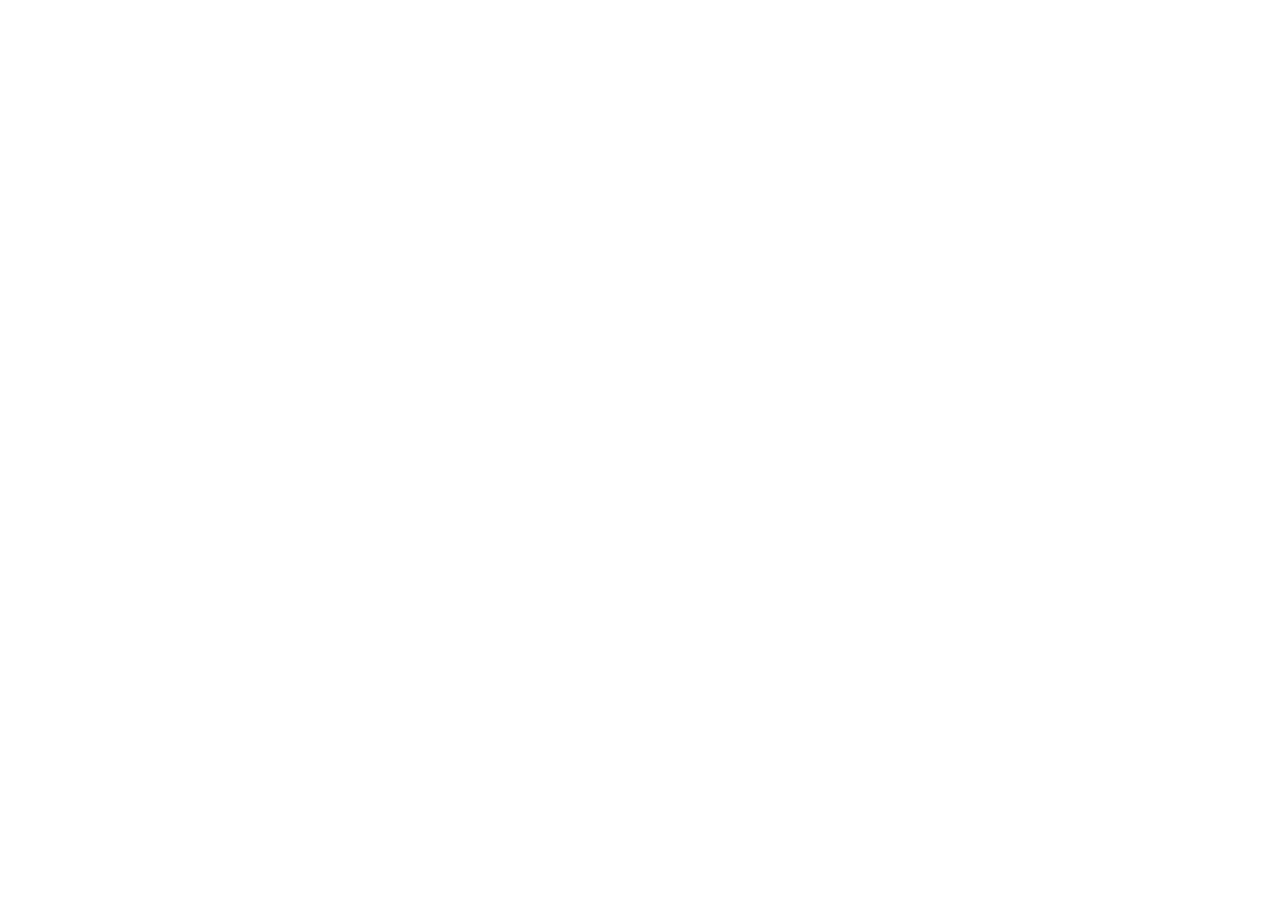
==== landing-page/index.html @ 3b476632 "landing page project initial setup" ====
<!DOCTYPE html>
<html lang="en">

<head>
  <meta charset="UTF-8">
  <meta name="viewport" content="width=device-width, initial-scale=1.0">
  <title>Landing Page</title>
  <link rel="stylesheet" href="style.css">
</head>

<body>

</body>

</html>
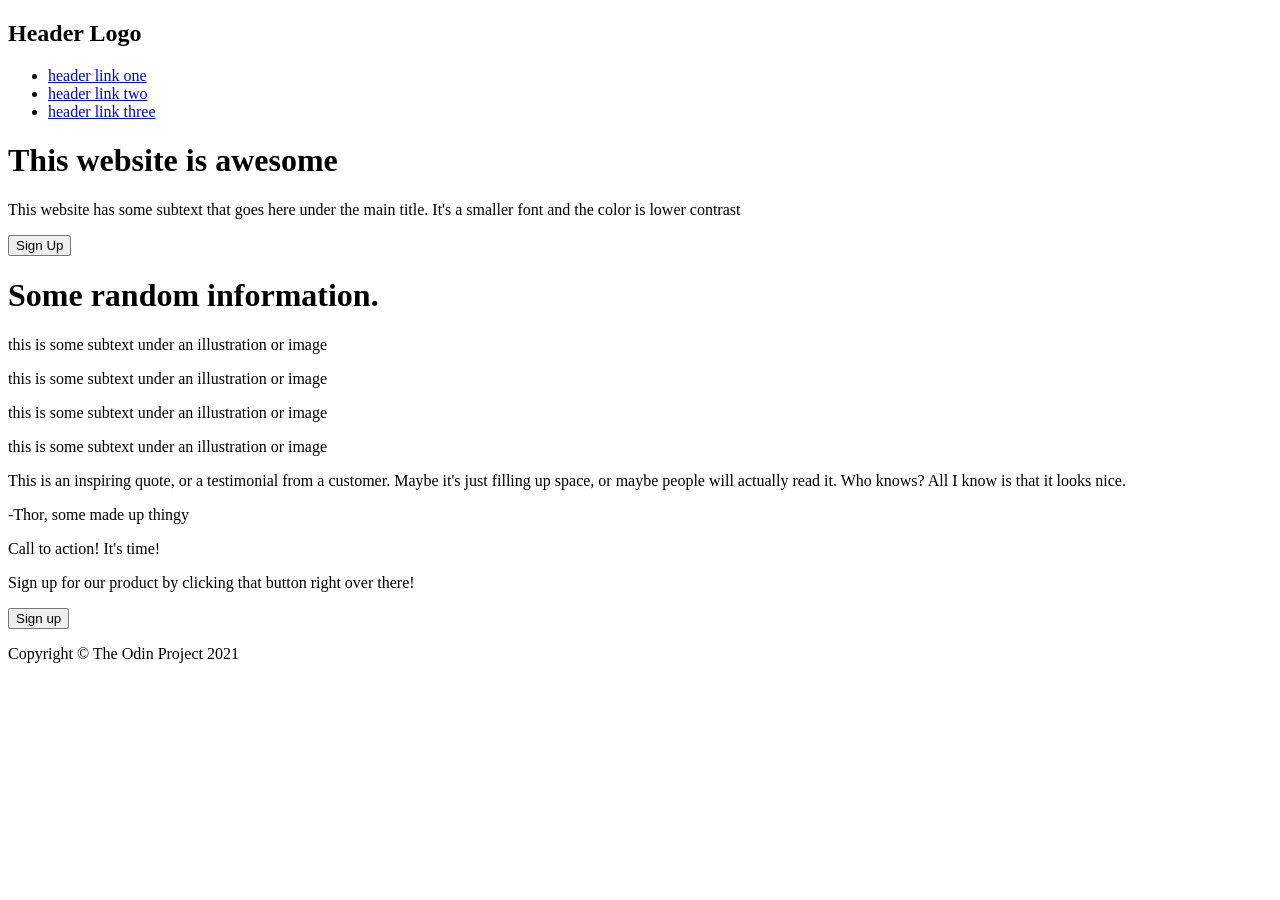
==== commit 88aac165: "html side of things" ====
--- a/landing-page/index.html
+++ b/landing-page/index.html
@@ -9,6 +9,90 @@
 </head>
 
 <body>
+  <nav>
+    <h1>Header Logo</h1>
+
+    <ul>
+      <li>
+        <a href="#">header link one</a>
+      </li>
+      <li>
+        <a href="#">header link two</a>
+      </li>
+      <li>
+        <a href="#">header link three</a>
+      </li>
+    </ul>
+  </nav>
+
+  <div class="main-section-container">
+    <div>
+      <h1>This website is awesome</h1>
+      <p>This website has some subtext that goes here under the main title. It's a smaller font and the color is lower
+        contrast</p>
+      <button>Sign Up</button>
+    </div>
+  </div>
+
+  <main>
+    <div>
+      <h1>Some random information.</h1>
+
+      <div class="child">
+        <div></div>
+        <div>
+          <p>this is some subtext under an illustration or image</p>
+        </div>
+      </div>
+
+      <div class="child">
+        <div></div>
+        <div>
+          <p>this is some subtext under an illustration or image</p>
+        </div>
+      </div>
+
+      <div class="child">
+        <div></div>
+        <div>
+          <p>this is some subtext under an illustration or image</p>
+        </div>
+      </div>
+
+      <div class="child">
+        <div></div>
+        <div>
+          <p>this is some subtext under an illustration or image</p>
+        </div>
+      </div>
+
+    </div>
+
+    <div class="quote-container">
+      <p class="quote">This is an inspiring quote, or a testimonial from a customer. Maybe it's just filling up space,
+        or maybe people
+        will actually read it. Who knows? All I know is that it looks nice.</p>
+      <p class="quote-author">-Thor, some made up thingy</p>
+    </div>
+
+    <div class="call-to-action-container">
+      <div class="call-to-action-content">
+        <div class="call-to-action-text-container">
+          <p>Call to action! It's time!</p>
+          <p>Sign up for our product by clicking that button right over there!</p>
+        </div>
+        <div class="call-to-action-button-container">
+          <button>Sign up</button>
+        </div>
+      </div>
+    </div>
+  </main>
+
+  <footer>
+    <p>
+      Copyright &copy; The Odin Project 2021
+    </p>
+  </footer>
 
 </body>
 
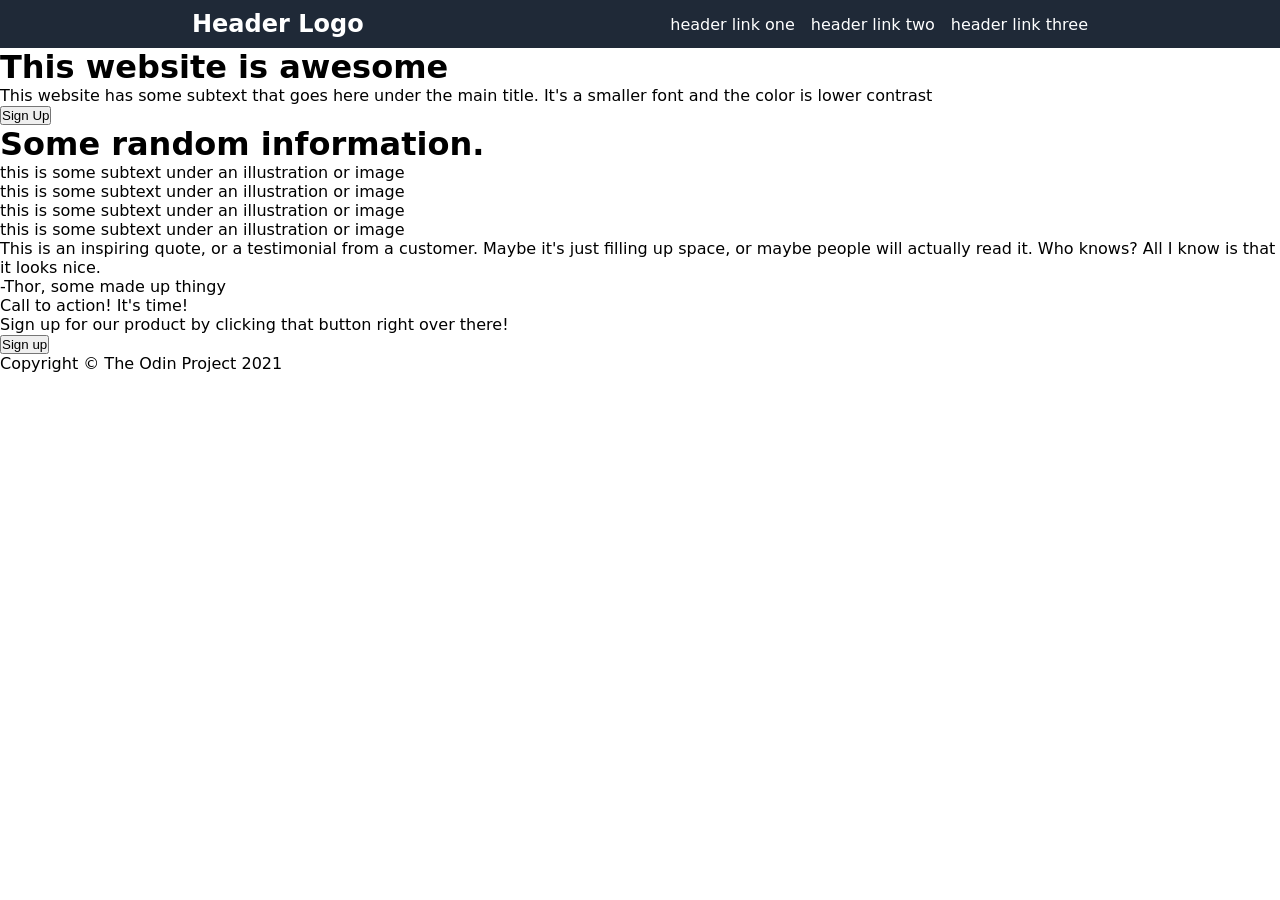
==== commit d5a48a8e: "navbar" ====
--- a/landing-page/index.html
+++ b/landing-page/index.html
@@ -10,19 +10,21 @@
 
 <body>
   <nav>
-    <h1>Header Logo</h1>
+    <div class="nav-container">
+      <h1 class="header-logo">Header Logo</h1>
 
-    <ul>
-      <li>
-        <a href="#">header link one</a>
-      </li>
-      <li>
-        <a href="#">header link two</a>
-      </li>
-      <li>
-        <a href="#">header link three</a>
-      </li>
-    </ul>
+      <ul class="links">
+        <li>
+          <a href="#">header link one</a>
+        </li>
+        <li>
+          <a href="#">header link two</a>
+        </li>
+        <li>
+          <a href="#">header link three</a>
+        </li>
+      </ul>
+    </div>
   </nav>
 
   <div class="main-section-container">
--- a/landing-page/style.css
+++ b/landing-page/style.css
@@ -0,0 +1,43 @@
+* {
+  margin: 0;
+  padding: 0;
+  box-sizing: border-box;
+}
+
+body {
+  font-family: system-ui, -apple-system, BlinkMacSystemFont, 'Segoe UI', Roboto, Oxygen, Ubuntu, Cantarell, 'Open Sans', 'Helvetica Neue', sans-serif;
+}
+
+a {
+  text-decoration: none;
+}
+
+ul {
+  list-style: none;
+}
+
+nav {
+  background-color: #1F2937;
+  padding: 10px 0px;
+}
+
+.nav-container {
+  width: 70%;
+  margin: auto;
+  display: flex;
+  justify-content: space-between;
+  align-items: center;
+}
+
+.header-logo {
+  color: white;
+}
+
+.links {
+  display: flex;
+  gap: 1rem;
+}
+
+.links li a {
+  color: white;
+}
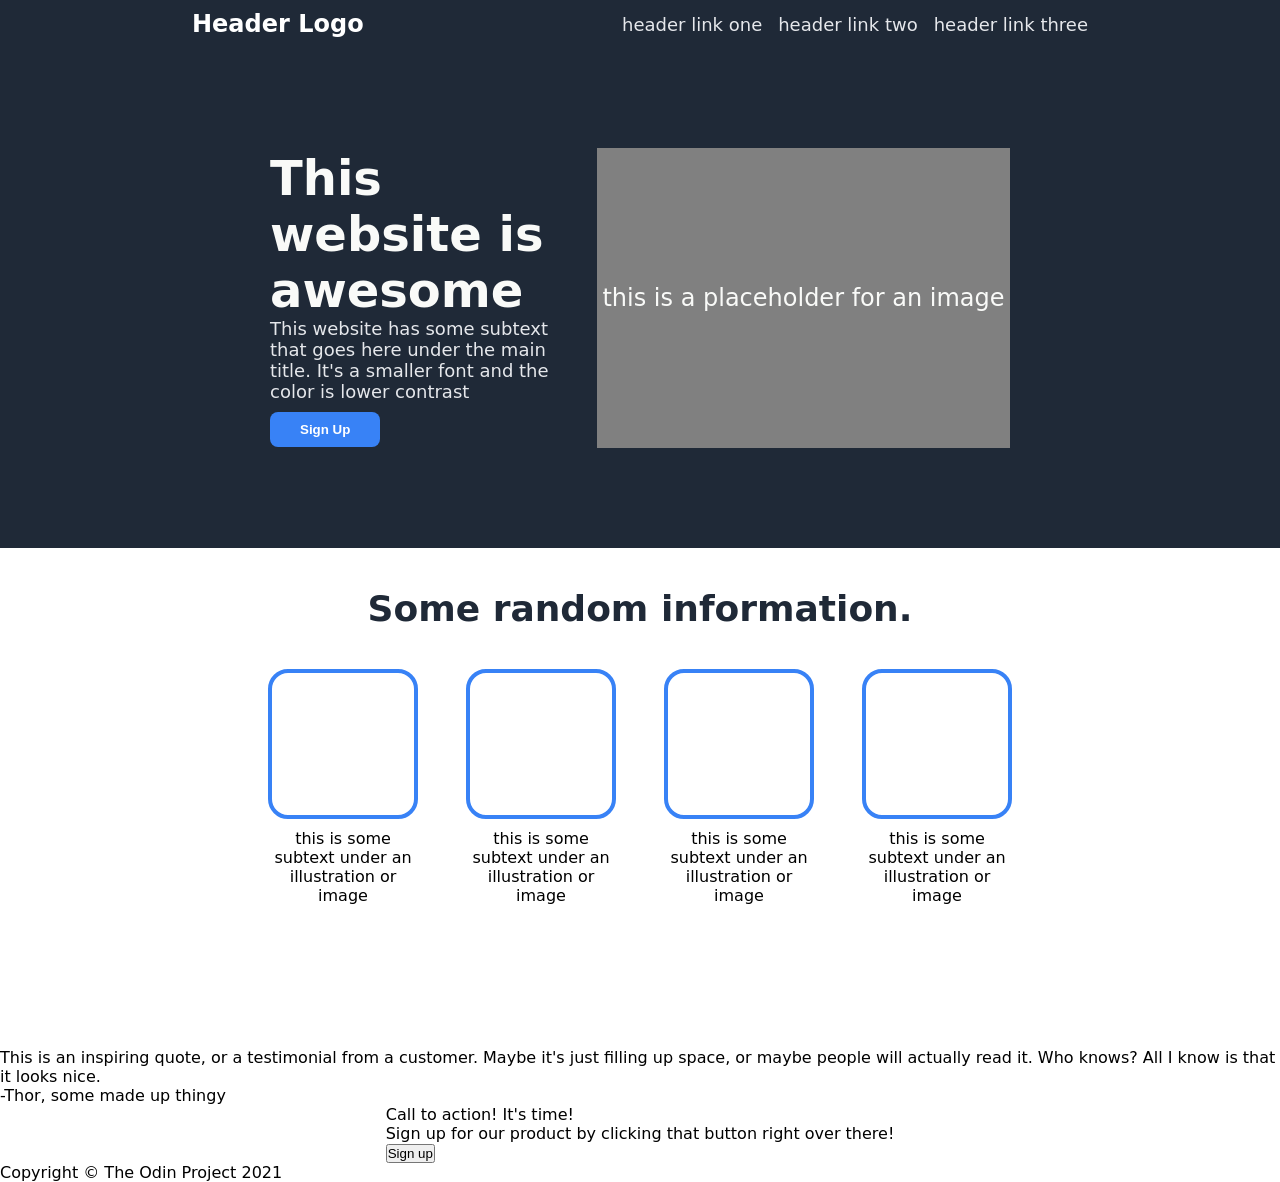
==== commit fab1fc81: "hero and information sections" ====
--- a/landing-page/index.html
+++ b/landing-page/index.html
@@ -27,44 +27,49 @@
     </div>
   </nav>
 
-  <div class="main-section-container">
-    <div>
-      <h1>This website is awesome</h1>
-      <p>This website has some subtext that goes here under the main title. It's a smaller font and the color is lower
+  <div class="hero-section-container">
+    <div class="hero-section-text-container">
+      <h1 class="hero-main-text">This website is awesome</h1>
+      <p class="hero-subtext">This website has some subtext that goes here under the main title. It's a smaller font
+        and
+        the color is lower
         contrast</p>
-      <button>Sign Up</button>
+      <button class="btn btn-hero">Sign Up</button>
+    </div>
+
+    <div class="hero-section-image-container">
+      <p>this is a placeholder for an image</p>
     </div>
   </div>
 
   <main>
-    <div>
+    <div class="information-container">
       <h1>Some random information.</h1>
 
-      <div class="child">
-        <div></div>
-        <div>
-          <p>this is some subtext under an illustration or image</p>
+      <div class="information-child">
+        <div class="child">
+          <div class="information-photo"></div>
+          <div>
+            <p>this is some subtext under an illustration or image</p>
+          </div>
         </div>
-      </div>
-
-      <div class="child">
-        <div></div>
-        <div>
-          <p>this is some subtext under an illustration or image</p>
+        <div class="child">
+          <div class="information-photo"></div>
+          <div>
+            <p>this is some subtext under an illustration or image</p>
+          </div>
         </div>
-      </div>
-
-      <div class="child">
-        <div></div>
-        <div>
-          <p>this is some subtext under an illustration or image</p>
+        <div class="child">
+          <div class="information-photo"></div>
+          <div>
+            <p>this is some subtext under an illustration or image</p>
+          </div>
         </div>
-      </div>
-
-      <div class="child">
-        <div></div>
-        <div>
-          <p>this is some subtext under an illustration or image</p>
+        <div class="child">
+          <div class="information-photo"></div>
+          <div>
+            <p>this is some subtext under an illustration or image</p>
+          </div>
         </div>
       </div>
 
--- a/landing-page/style.css
+++ b/landing-page/style.css
@@ -21,6 +21,12 @@
   padding: 10px 0px;
 }
 
+.btn {
+  border: none;
+  border-radius: 8px;
+  padding: 10px 30px;
+}
+
 .nav-container {
   width: 70%;
   margin: auto;
@@ -39,5 +45,89 @@
 }
 
 .links li a {
+  color: #e5e7eb;
+  font-size: 18px;
+}
+
+.hero-section-container {
+  background-color: #1f2937;
+  height: 500px;
+  display: flex;
+  align-items: center;
+  gap: 2rem;
+  padding: 0 270px;
+}
+
+.hero-section-text-container {
+  width: 500px;
+}
+
+.hero-main-text {
+  color: #f9faf8;
+  font-size: 48px;
+  font-weight: 900;
+}
+
+.hero-section-text-container p {
+  color: #e5e7eb;
+  font-size: 18px;
+  margin-bottom: 10px;
+}
+
+.btn-hero {
+  background-color: #3882f6;
   color: white;
+  font-weight: bold;
 }
+
+.hero-section-image-container {
+  display: flex;
+  justify-content: center;
+  align-items: center;
+  width: 700px;
+  height: 300px;
+  background-color: gray;
+}
+
+.hero-section-image-container p {
+  font-size: 24px;
+  color: #f9faf8;
+}
+
+main {
+  display: flex;
+  flex-direction: column;
+  align-items: center;
+}
+
+.information-container {
+  display: flex;
+  flex-direction: column;
+  text-align: center;
+  height: 500px;
+  padding: 40px 0;
+}
+
+.information-container h1 {
+  font-size: 36px;
+  color: #1f2937;
+  font-weight: 900;
+  margin-bottom: 40px;
+}
+
+.information-child {
+  display: flex;
+  gap: 3rem;
+}
+
+.child {
+  width: 150px;
+  text-align: center;
+}
+
+.information-photo {
+  height: 150px;
+  border: 4px solid #3882f6;
+  border-radius: 20px;
+  margin-bottom: 10px;
+}
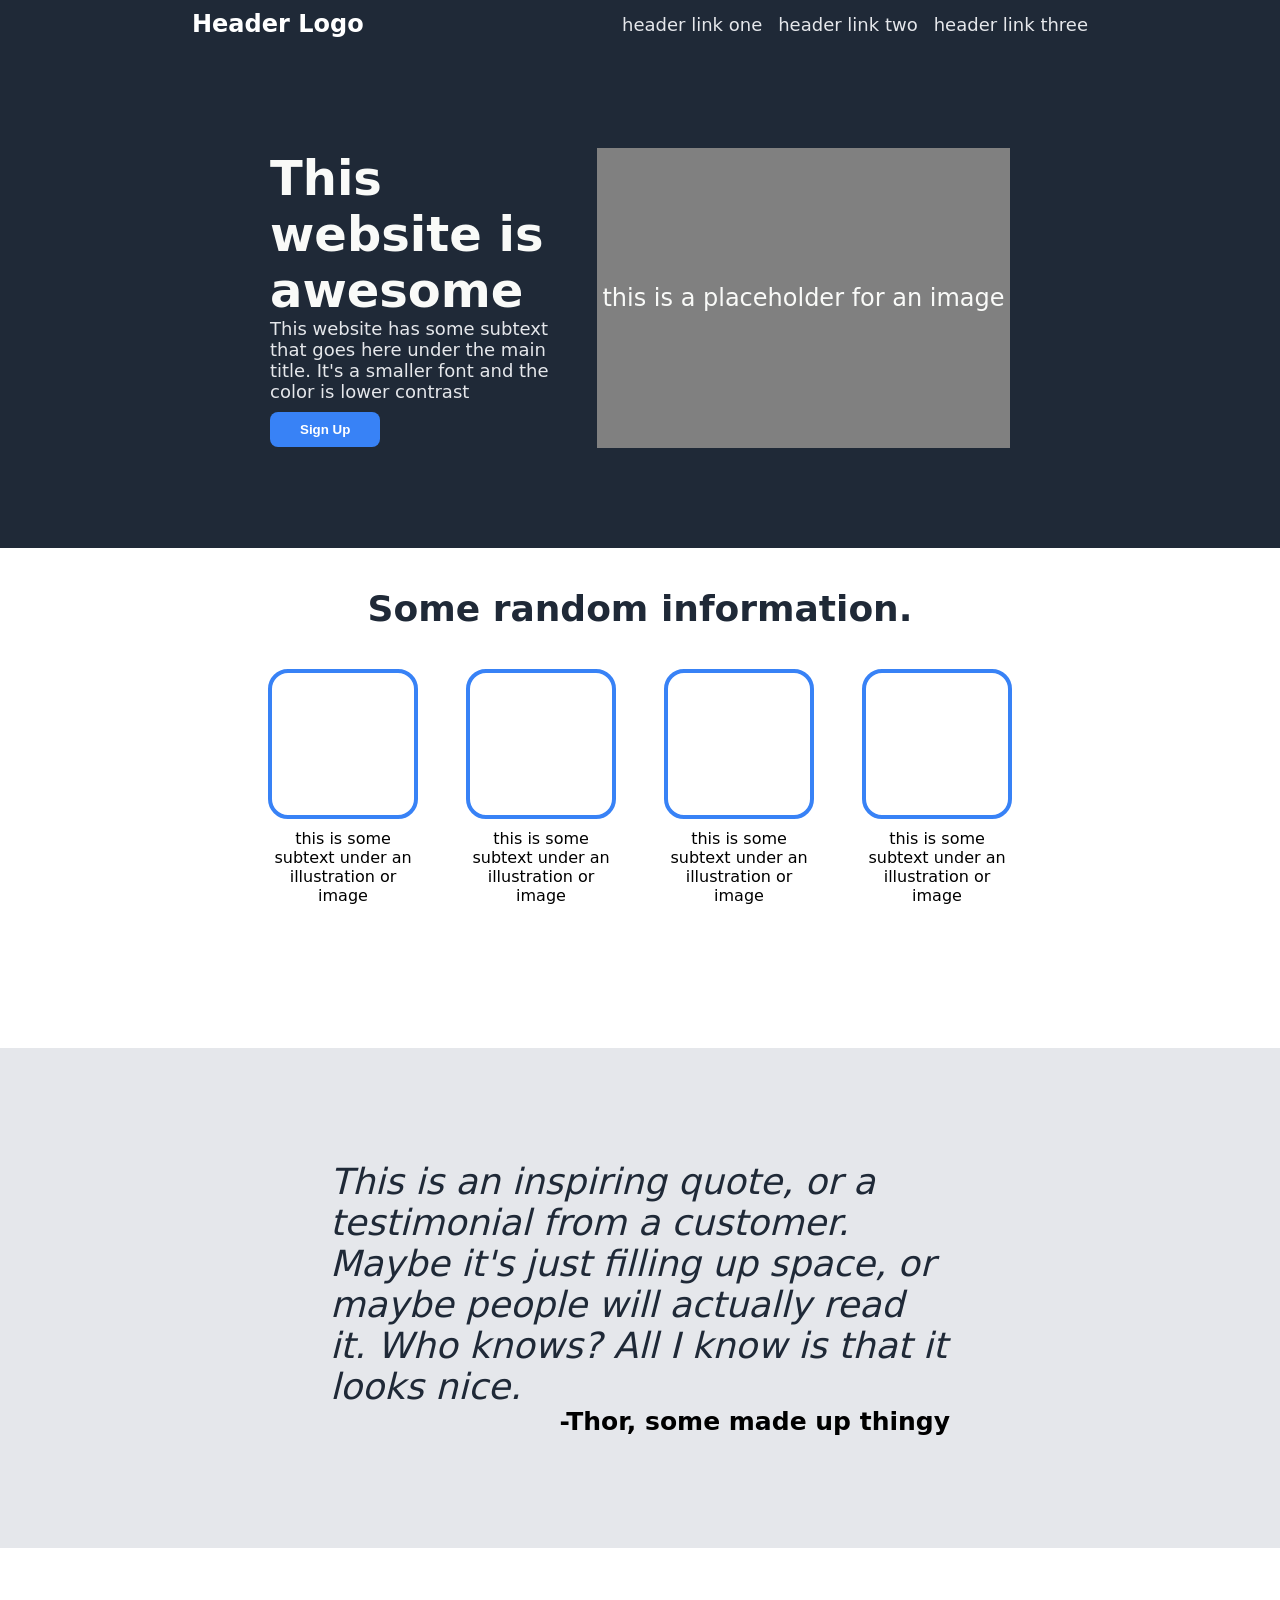
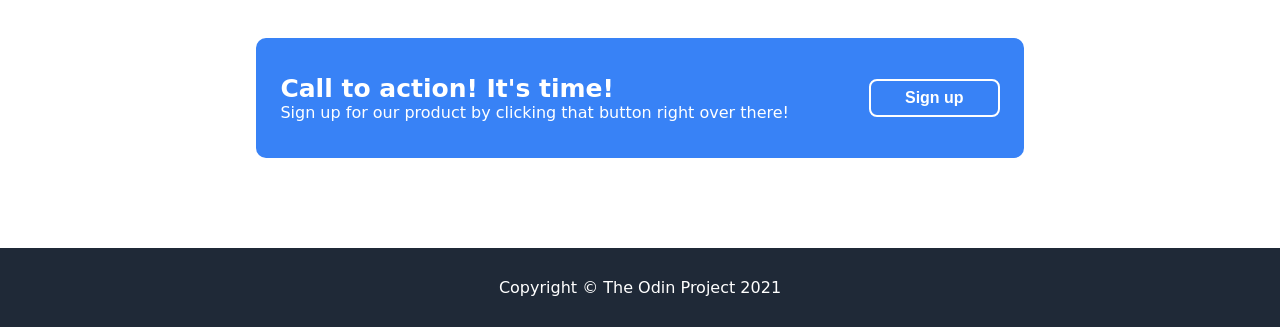
==== commit f22e173a: "final thing" ====
--- a/landing-page/index.html
+++ b/landing-page/index.html
@@ -85,11 +85,11 @@
     <div class="call-to-action-container">
       <div class="call-to-action-content">
         <div class="call-to-action-text-container">
-          <p>Call to action! It's time!</p>
-          <p>Sign up for our product by clicking that button right over there!</p>
+          <p class="call-to-action-main">Call to action! It's time!</p>
+          <p class="call-to-action-subtext">Sign up for our product by clicking that button right over there!</p>
         </div>
         <div class="call-to-action-button-container">
-          <button>Sign up</button>
+          <button class="btn btn-action">Sign up</button>
         </div>
       </div>
     </div>
--- a/landing-page/style.css
+++ b/landing-page/style.css
@@ -97,7 +97,6 @@
 main {
   display: flex;
   flex-direction: column;
-  align-items: center;
 }
 
 .information-container {
@@ -118,6 +117,8 @@
 .information-child {
   display: flex;
   gap: 3rem;
+  align-items: center;
+  justify-content: center;
 }
 
 .child {
@@ -131,3 +132,70 @@
   border-radius: 20px;
   margin-bottom: 10px;
 }
+
+.quote-container {
+  display: flex;
+  flex-direction: column;
+  justify-content: center;
+  padding: 0 330px;
+  height: 500px;
+  background-color: #e5e7eb;
+}
+
+.quote {
+  font-size: 36px;
+  font-style: italic;
+  font-weight: 300;
+  color: #1F2937
+}
+
+.quote-author {
+  text-align: end;
+  font-weight: bold;
+  font-size: 25px;
+}
+
+.call-to-action-container {
+  height: 300px;
+  display: flex;
+  align-items: center;
+  justify-content: center;
+}
+
+.call-to-action-content {
+  width: 60%;
+  height: 40%;
+  display: flex;
+  justify-content: center;
+  align-items: center;
+  gap: 5rem;
+  background-color: #3882f6;
+  border-radius: 10px;
+}
+
+.call-to-action-main {
+  color: white;
+  font-size: 25px;
+  font-weight: 900;
+}
+
+.call-to-action-subtext {
+  color: white;
+}
+
+.btn-action {
+  background: transparent;
+  border: 2px solid white;
+  color: white;
+  font-weight: bold;
+  font-size: 16px;
+  padding: 8px 34px;
+}
+
+footer {
+  background-color: #1F2937;
+  padding: 30px 0;
+  color: white;
+  text-align: center;
+  font-weight: 500;
+}
